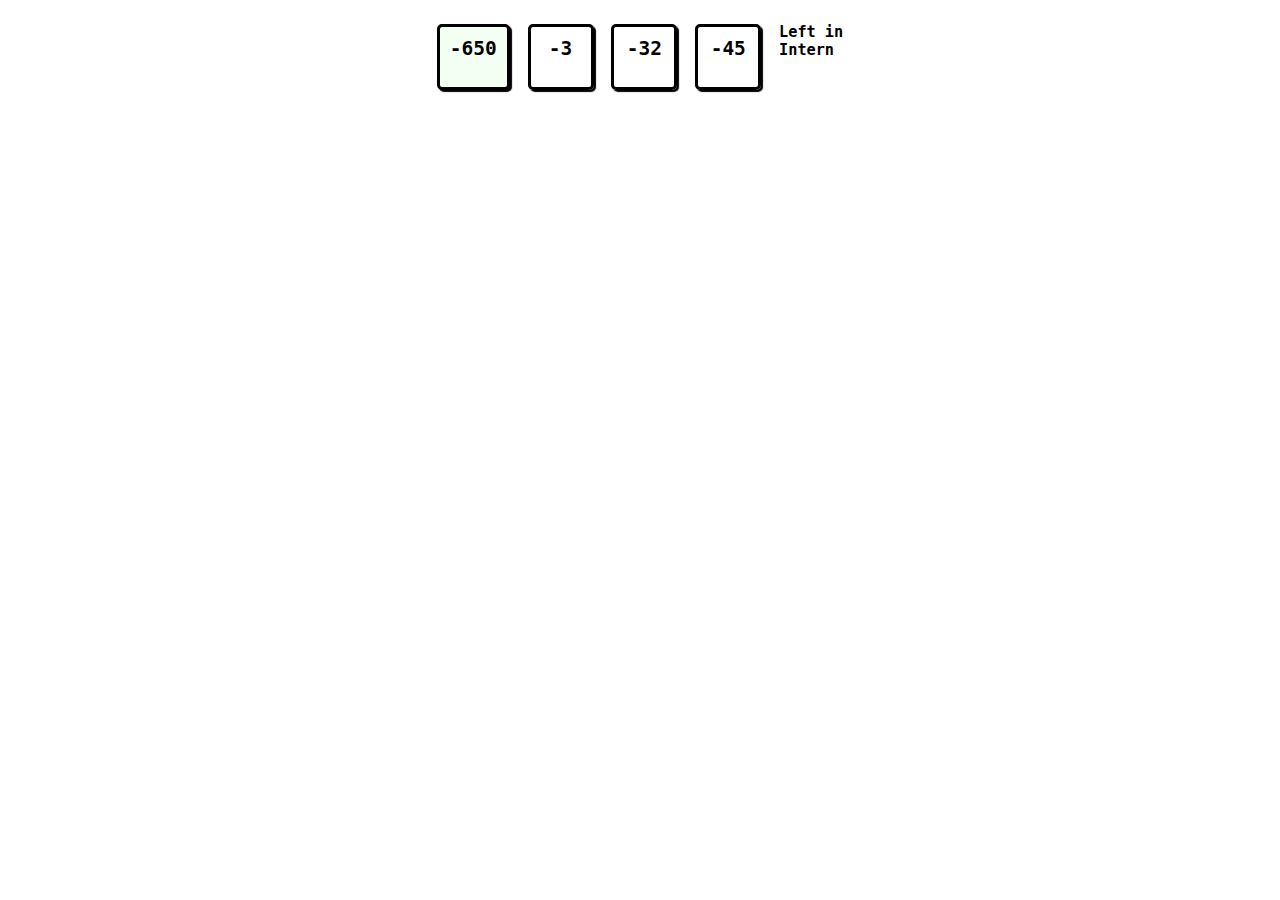
==== minimal-time-left-intern.html @ d4f898f6 "Create minimal-time-left-intern.html" ====
<!DOCTYPE html>
<html lang="en">
<head>
    <meta charset="UTF-8">
    <meta name="viewport" content="width=device-width, initial-scale=1.0">
    <link href="https://fonts.googleapis.com/css2?family=Fjalla+One&display=swap" rel="stylesheet">

    <title>Time Left in Intern</title>
    <style>
        
        body{
            text-align: center;
            font-family: monospace;
            background-color: #fff;
        }
        .box{
            display: inline-block;
            display: inline-block;
            padding: 10px;
            border-radius: 5px;
            min-width: 40px;
            height: 40px;
            border: 3px solid #000000;
            border-radius: 5px;
            box-shadow: 2px 2px 1px 0px #000000;
        }
      
        h2{
            display: inline-block;
            margin-right: 10px;
            margin-block-start: 5px;
        }
        h3{
            text-align: left;
            display: inline-block;
            
        }
        .small{
            font-size: 15px;
            font-weight: lighter;
        }

        #days{
            background-color:  #f3fff3; ;
        }


    </style>
</head>
<body>
    
    <div id="counter">

        <h2 class="box" id="days"></h2>
        <h2 class="box" id="hours"></h2>
        <h2 class="box" id="minutes"></h2>
        <h2 class="box" id="seconds"></h2>
        <h3>
            Left in <br>Intern
        </h3>
    </div>



<script>
    const year = new Date().getFullYear();
const myDate = new Date('Oct 15, 2024 00:00:00');
console.log(myDate);

// countdown
let timer = setInterval(function() {

  // get today's date
  const today = new Date().getTime();

  // get the difference
  const diff = myDate - today;

  // math
  let days = Math.floor(diff / (1000 * 60 * 60 * 24));
  let hours = Math.floor((diff % (1000 * 60 * 60 * 24)) / (1000 * 60 * 60));
  let minutes = Math.floor((diff % (1000 * 60 * 60)) / (1000 * 60));
  let seconds = Math.floor((diff % (1000 * 60)) / 1000);

  // display
  document.getElementById("days").innerHTML=days
  document.getElementById("hours").innerHTML=hours
  document.getElementById("minutes").innerHTML=minutes
  document.getElementById("seconds").innerHTML=seconds



}, 1);
</script>
</body>
</html>
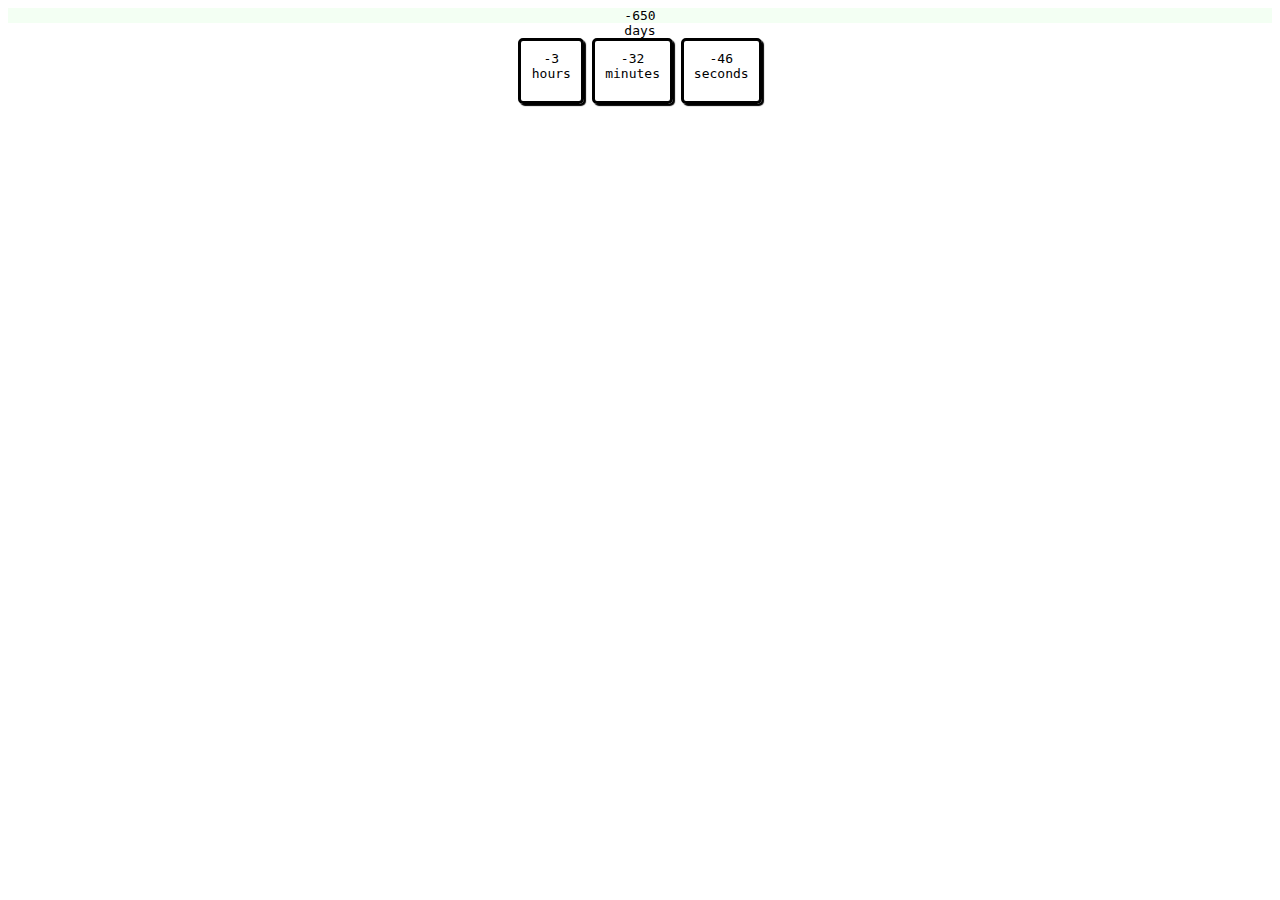
==== commit 929d184e: "Update minimal-time-left-intern.html" ====
--- a/minimal-time-left-intern.html
+++ b/minimal-time-left-intern.html
@@ -48,17 +48,19 @@
     </style>
 </head>
 <body>
-    
-    <div id="counter">
+    <div id="timer">
 
-        <h2 class="box" id="days"></h2>
-        <h2 class="box" id="hours"></h2>
-        <h2 class="box" id="minutes"></h2>
-        <h2 class="box" id="seconds"></h2>
-        <h3>
-            Left in <br>Intern
-        </h3>
-    </div>
+    <div class="days"> 
+        <div id="days" class="numbers "> </div>days</div> 
+      <div class="box"> 
+        <div  id="hours" class="numbers"> </div>hours</div> 
+      <div class="box"> 
+        <div  id="minutes" class="numbers"> </div>minutes</div> 
+      <div   class="box"> 
+        <div id="seconds" class="numbers"> </div>seconds</div> 
+      </div>
+
+</div>
 
 
 
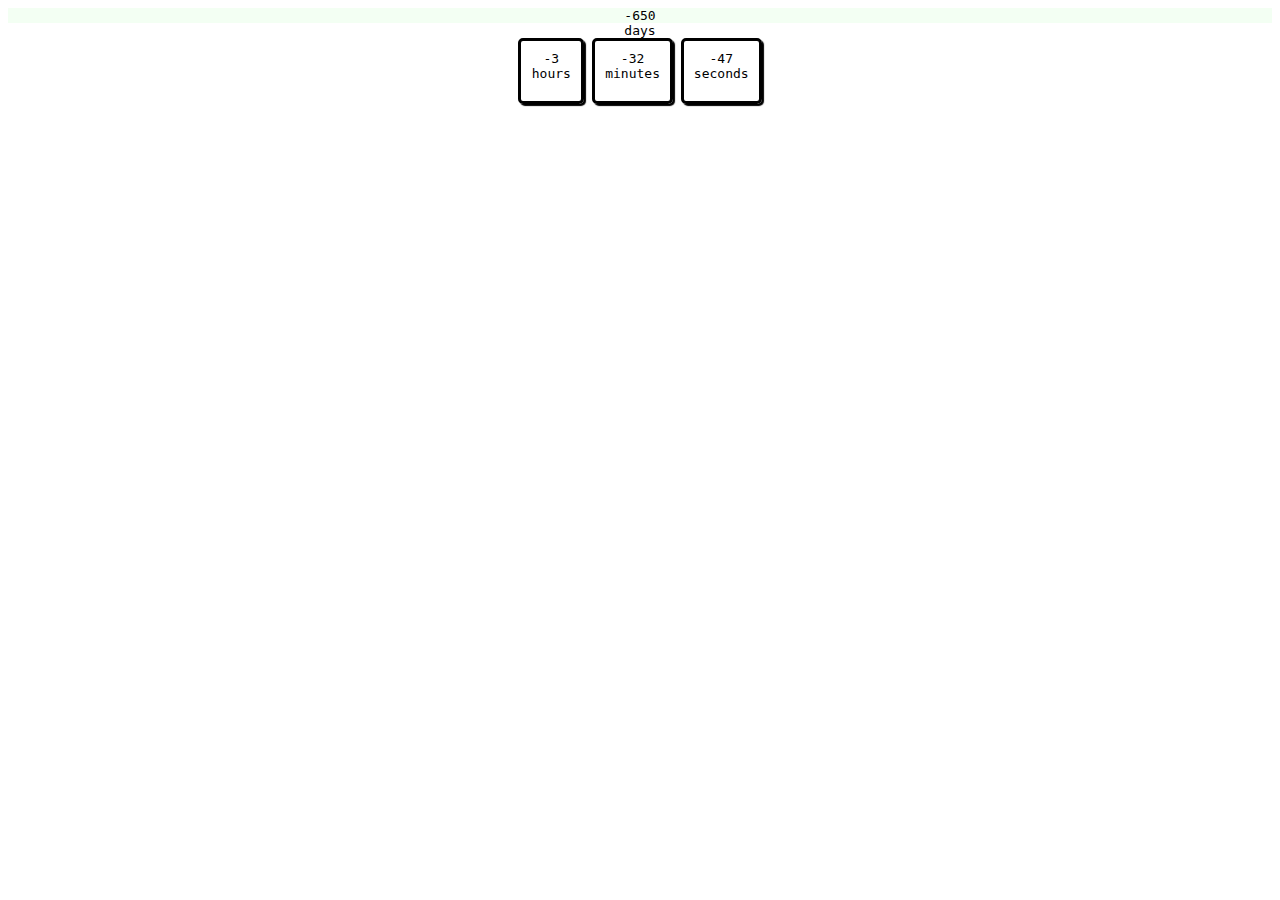
==== commit 42057d90: "Update minimal-time-left-intern.html" ====
--- a/minimal-time-left-intern.html
+++ b/minimal-time-left-intern.html
@@ -90,6 +90,7 @@
   document.getElementById("minutes").innerHTML=minutes
   document.getElementById("seconds").innerHTML=seconds
 
+    
 
 
 }, 1);
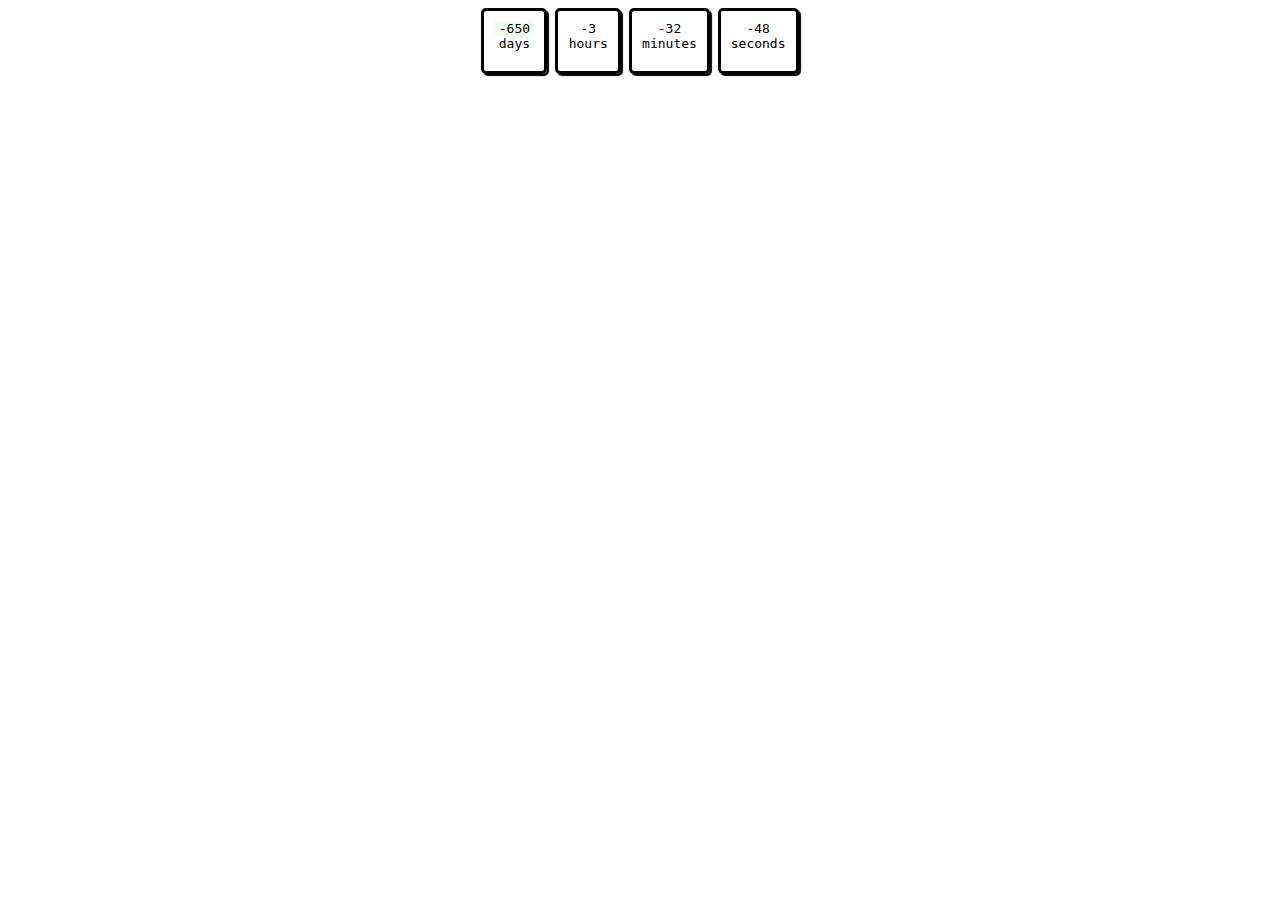
==== commit ab644b2b: "Update minimal-time-left-intern.html" ====
--- a/minimal-time-left-intern.html
+++ b/minimal-time-left-intern.html
@@ -50,7 +50,7 @@
 <body>
     <div id="timer">
 
-    <div class="days"> 
+    <div class="box"> 
         <div id="days" class="numbers "> </div>days</div> 
       <div class="box"> 
         <div  id="hours" class="numbers"> </div>hours</div> 
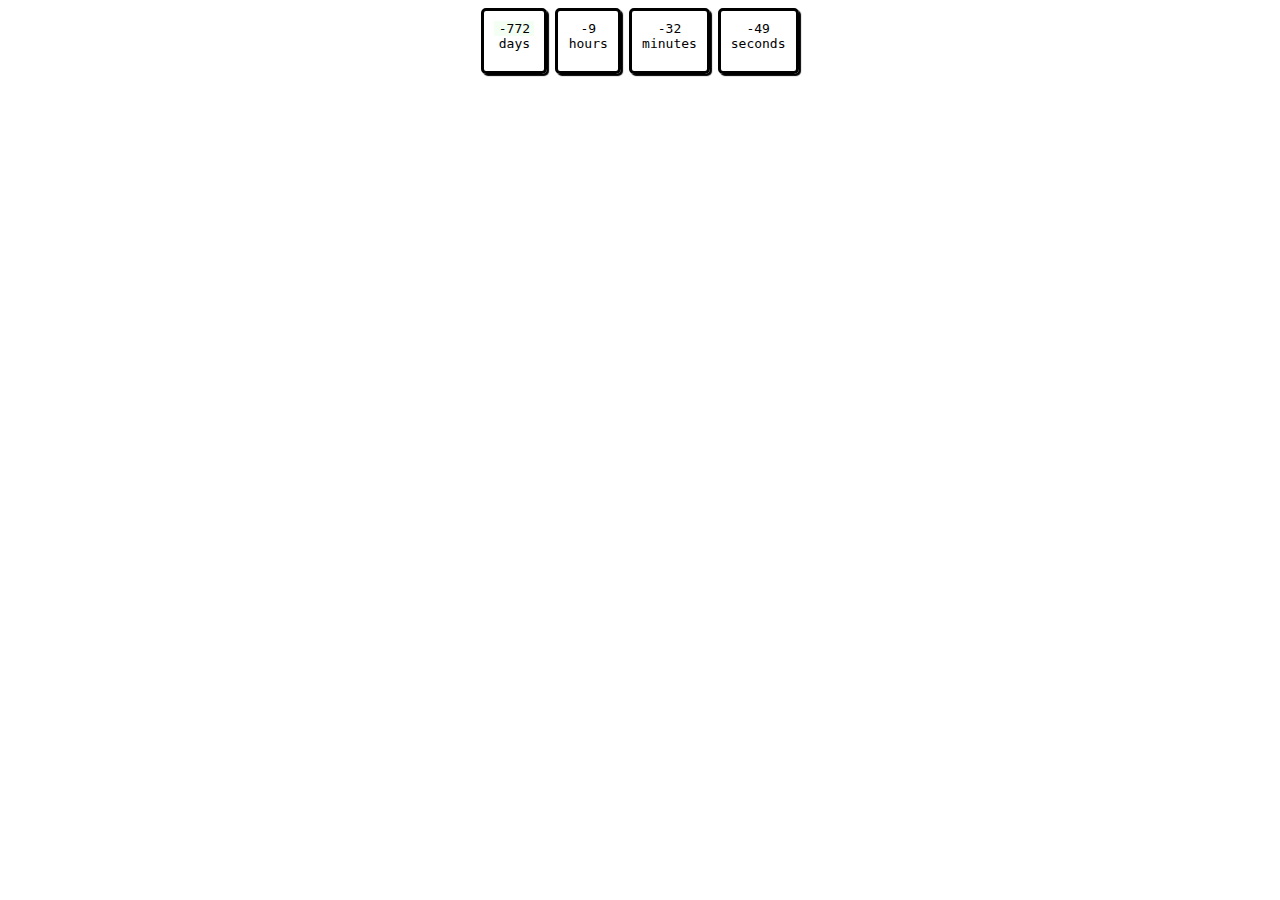
==== commit 9dc89593: "Update minimal-time-left-intern.html" ====
--- a/minimal-time-left-intern.html
+++ b/minimal-time-left-intern.html
@@ -66,7 +66,7 @@
 
 <script>
     const year = new Date().getFullYear();
-const myDate = new Date('Oct 15, 2024 00:00:00');
+const myDate = new Date('Jun 14, 2024 18:00:00');
 console.log(myDate);
 
 // countdown
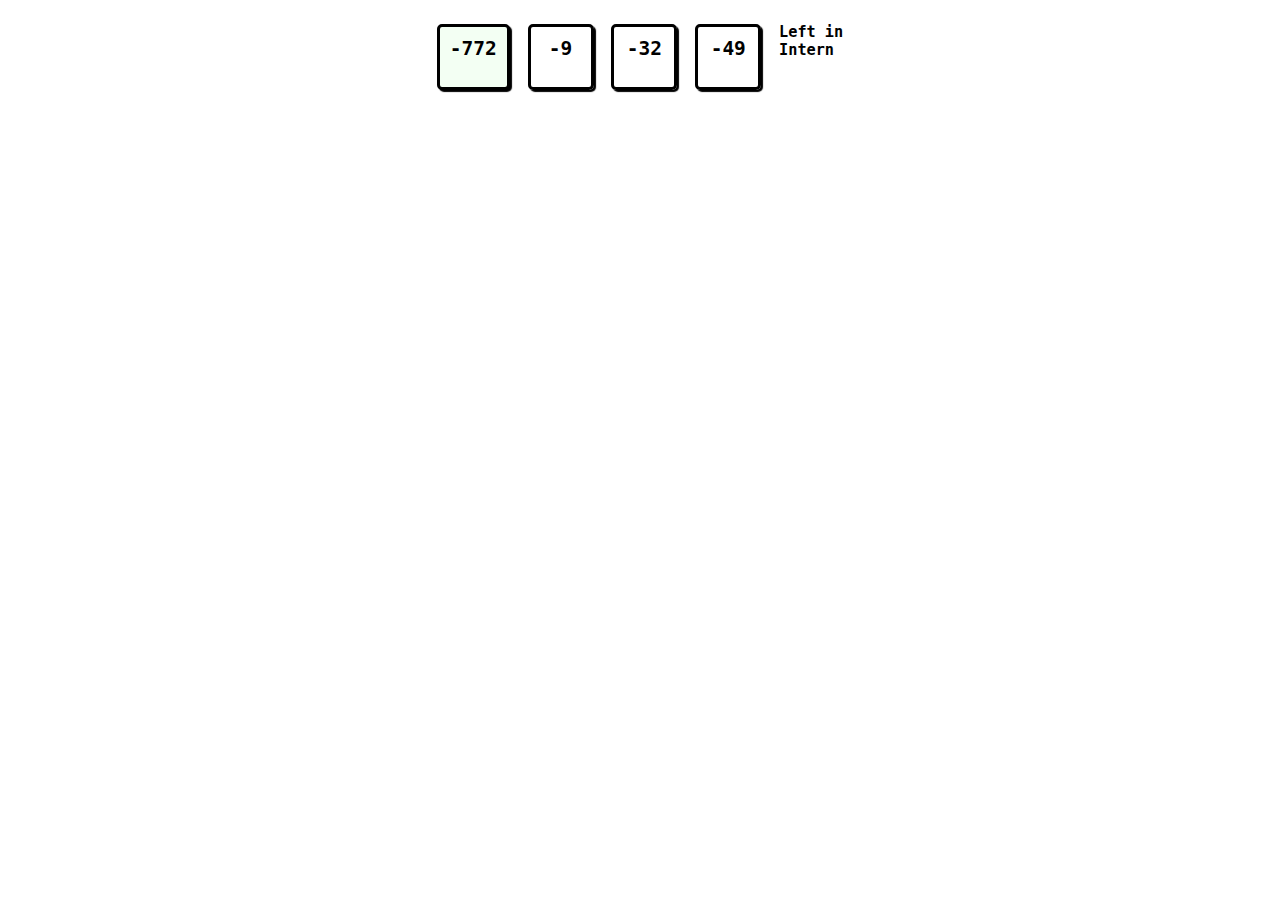
==== commit 14ad8899: "Update minimal-time-left-intern.html" ====
--- a/minimal-time-left-intern.html
+++ b/minimal-time-left-intern.html
@@ -50,14 +50,13 @@
 <body>
     <div id="timer">
 
-    <div class="box"> 
-        <div id="days" class="numbers "> </div>days</div> 
-      <div class="box"> 
-        <div  id="hours" class="numbers"> </div>hours</div> 
-      <div class="box"> 
-        <div  id="minutes" class="numbers"> </div>minutes</div> 
-      <div   class="box"> 
-        <div id="seconds" class="numbers"> </div>seconds</div> 
+    <h2 class="box" id="days"></h2>
+        <h2 class="box" id="hours"></h2>
+        <h2 class="box" id="minutes"></h2>
+        <h2 class="box" id="seconds"></h2>
+        <h3>
+            Left in <br>Intern
+        </h3>
       </div>
 
 </div>
